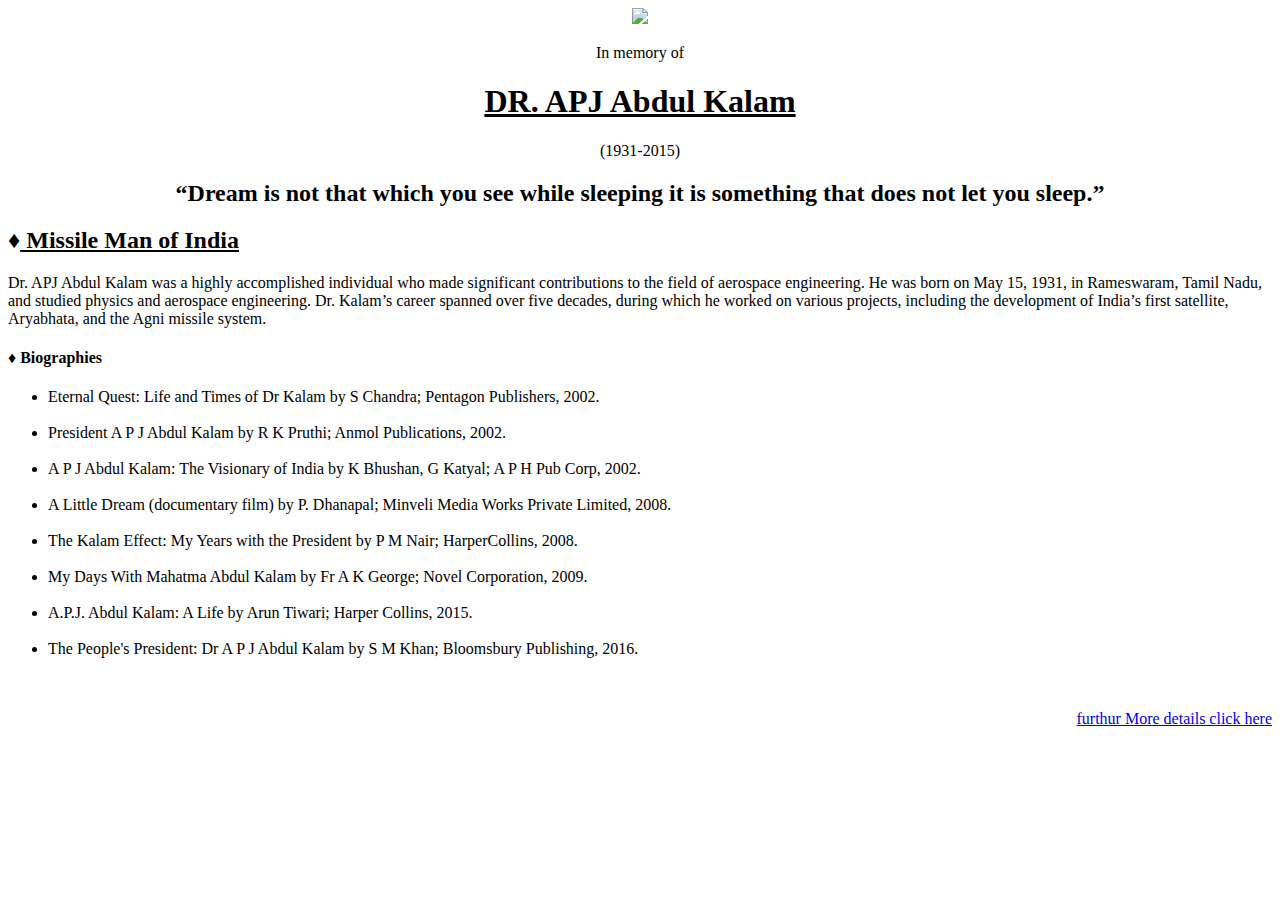
==== A Tribute page/index.html @ b4d4dc54 "index.html" ====
<!DOCTYPE html>
<html lang="en">

<head>
    <meta charset="UTF-8">
    <meta name="viewport" content="width=device-width, initial-scale=1.0">
    <meta name="description" content="A tribute to APJ Abdul Kalam">
    <title>A tribute page</title>
    <link rel="stylesheet" href="style.css">
</head>

<body>
    <header align="center">
        <img src="https://imgs.search.brave.com/0kOKAWM8ObAbliehI6jDGls0f4LeLiB0afNSiyJhE2U/rs:fit:860:0:0:0/g:ce/aHR0cHM6Ly9pbWcu/ZmF2cG5nLmNvbS81/LzE1LzcvYS1wLWot/YWJkdWwta2FsYW0t/cHJlc2lkZW50LWRy/LWEtcC1qLWFiZHVs/LWthbGFtLWphbnVh/cnktMjAwNC1kZWNl/bWJlci0yMDA1LXBy/ZXNpZGVudC1vZi1p/bmRpYS1kby13ZS1u/b3QtcmVhbGl6ZS10/aGF0LXNlbGYtcmVz/cGVjdC1jb21lcy13/aXRoLXNlbGYtcmVs/aWFuY2UtcmFtZXN3/YXJhbS1wbmctZmF2/cG5nLW5EY0Q5SHM0/ajhqcGlLcnFlYUZG/N1ZKcnBfdC5qcGc" width="200px">
            <p>In memory of </p>
        <h1><u>DR. APJ Abdul Kalam</u></h1>
        <p>(1931-2015)</p>
        <h2 align="center">“Dream is not that which you see while sleeping it is something that does not let you sleep.”</h2>
    </header>

    <main>
        <h2>♦<u> Missile Man of India</u></h2>
        <section>
            <p>Dr. APJ Abdul Kalam was a highly accomplished individual who made significant contributions to the field of aerospace engineering. He was born on May 15, 1931, in Rameswaram, Tamil Nadu, and studied physics and aerospace engineering. Dr. Kalam’s career spanned over five decades, during which he worked on various projects, including the development of India’s first satellite, Aryabhata, and the Agni missile system.</p>
        </section>
        <footer>
            <h4 align="left"> ♦ Biographies</h4>
            <ul>
                <li>Eternal Quest: Life and Times of Dr Kalam by S Chandra; Pentagon Publishers, 2002.
                </li><br>
                <li> President A P J Abdul Kalam by R K Pruthi; Anmol Publications, 2002. </li><br>
                <li>A P J Abdul Kalam: The Visionary of India by K Bhushan, G Katyal; A P H Pub Corp, 2002.</li><br>
                <li> A Little Dream (documentary film) by P. Dhanapal; Minveli Media Works Private Limited, 2008.</li><br>
                <li>The Kalam Effect: My Years with the President by P M Nair; HarperCollins, 2008.</li><br>
                <li>My Days With Mahatma Abdul Kalam by Fr A K George; Novel Corporation, 2009.</li><br>
                <li>A.P.J. Abdul Kalam: A Life by Arun Tiwari; Harper Collins, 2015.</li><br>
                <li>The People's President: Dr A P J Abdul Kalam by S M Khan; Bloomsbury Publishing, 2016.</li>
            </ul>
            <br><br>
            <div align="right">
            <a href="https://en.wikipedia.org/wiki/A._P._J._Abdul_Kalam">furthur More details click here</a>
            </div>
            
        </footer>
    </main>

</body>

</html>
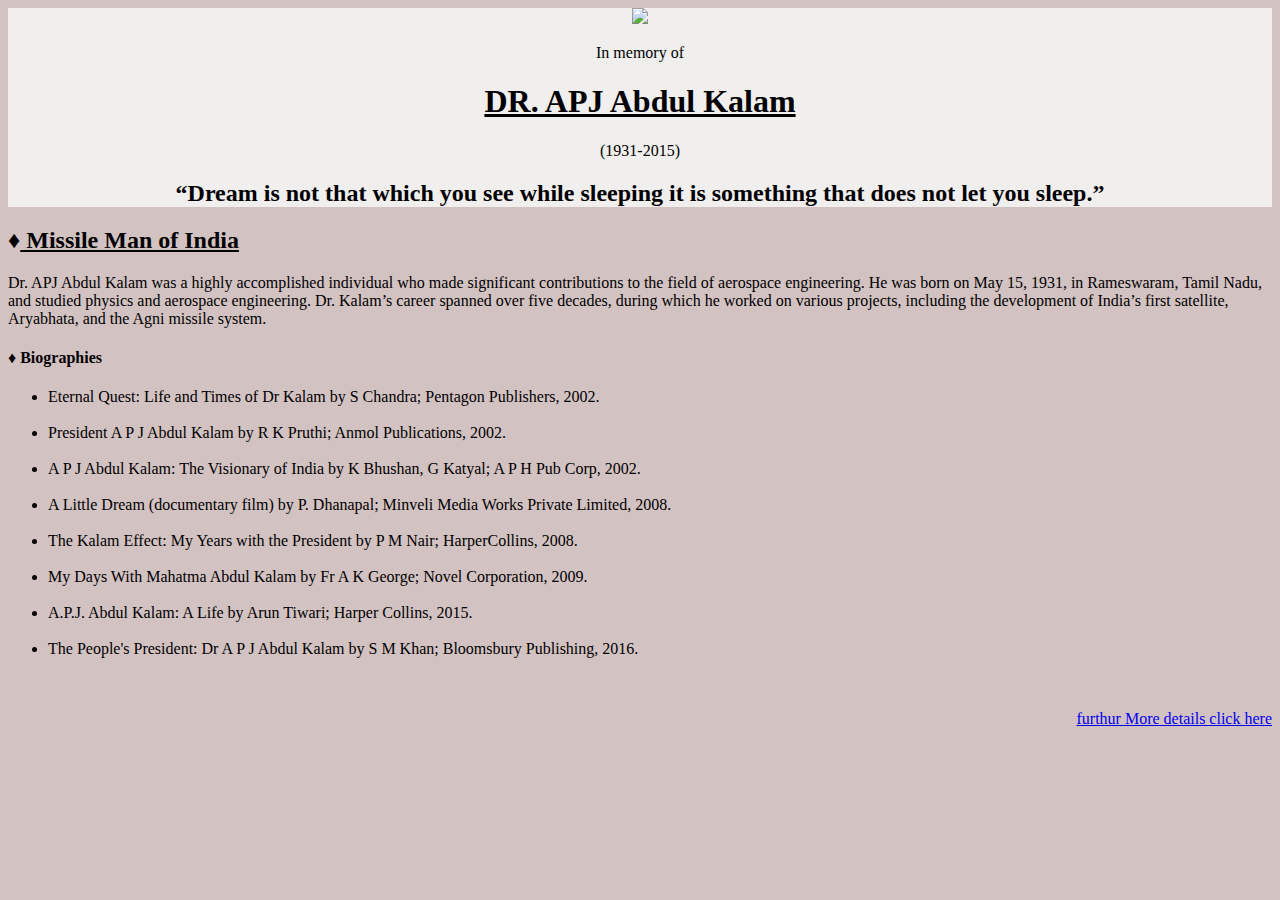
==== commit 26f51c29: "Update index.html" ====
--- a/A Tribute page/index.html
+++ b/A Tribute page/index.html
@@ -5,6 +5,7 @@
     <meta charset="UTF-8">
     <meta name="viewport" content="width=device-width, initial-scale=1.0">
     <meta name="description" content="A tribute to APJ Abdul Kalam">
+    <meta name="author" content="Ayan">
     <title>A tribute page</title>
     <link rel="stylesheet" href="style.css">
 </head>
--- a/A Tribute page/style.css
+++ b/A Tribute page/style.css
@@ -0,0 +1,6 @@
+body{
+        background-color: rgb(211, 194, 194) ;
+ }
+ header{
+    background-color: rgb(241, 238, 238);
+ }
